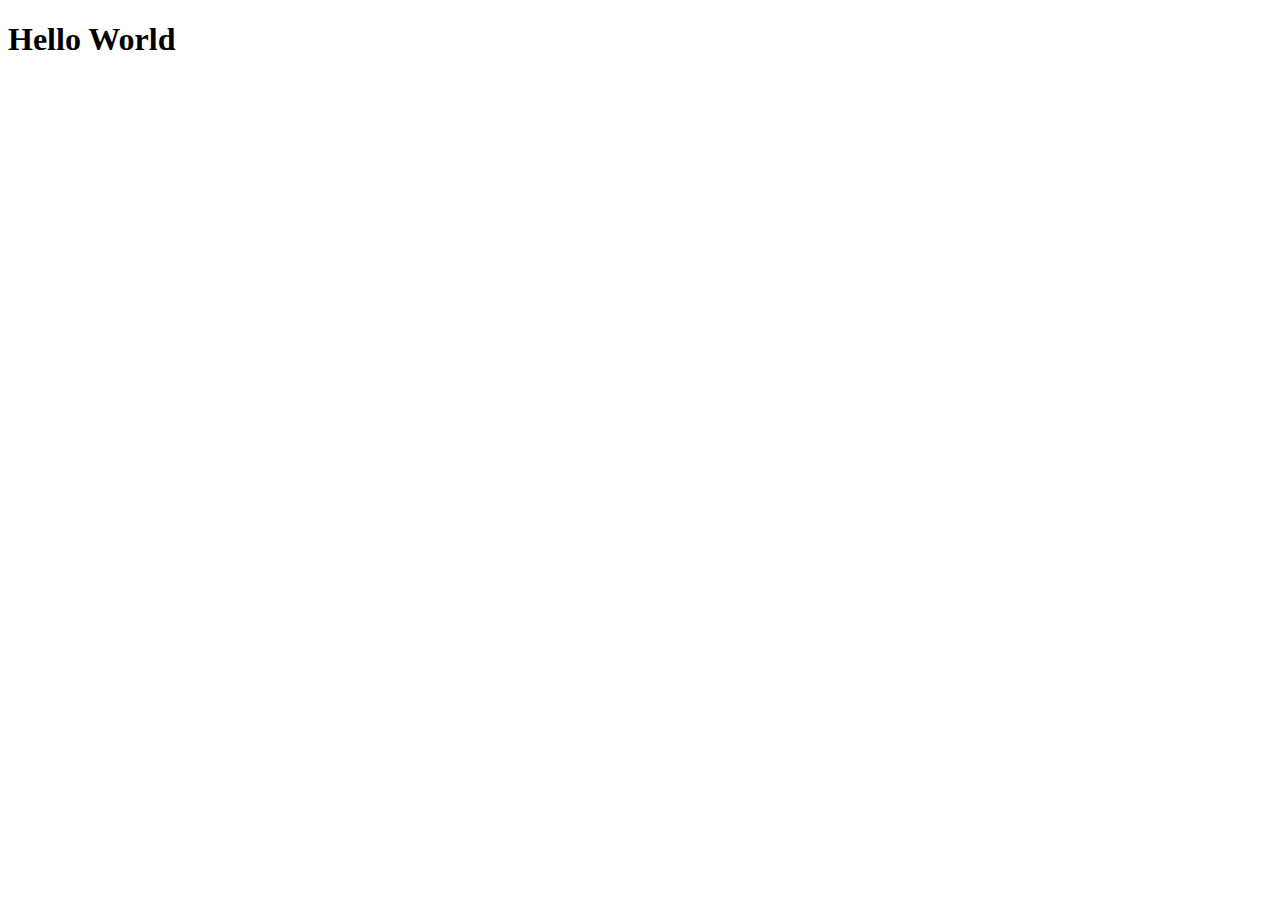
==== client/index.html @ 0aa86fb6 "Added my project" ====
<!DOCTYPE html>
<html>

<head>
    <meta charset="utf-8" />
    <meta http-equiv="X-UA-Compatible" content="IE=edge">
    <title>GithubApp</title>
    <meta name="viewport" content="width=device-width, initial-scale=1">
    <link rel="stylesheet" type="text/css" media="screen" href="main.css" />
    <script src="main.js"></script>
</head>

<body>
    <h1>Hello World</h1>
</body>

</html>
---- client/main.css ----
/* LET THE STYLING BEGIN */
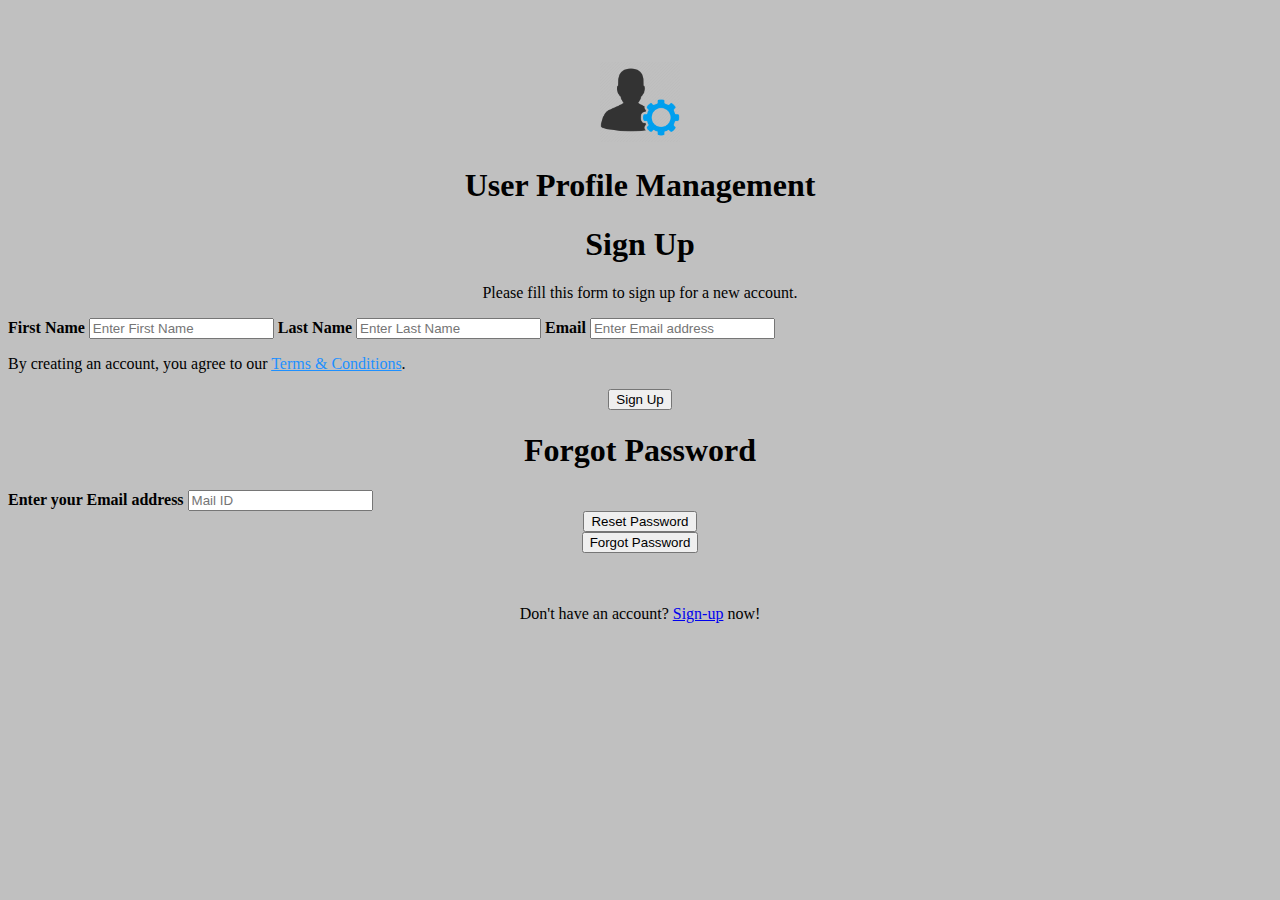
==== commit 2243e56e: "Update index.html" ====
--- a/client/index.html
+++ b/client/index.html
@@ -4,14 +4,82 @@
 <head>
     <meta charset="utf-8" />
     <meta http-equiv="X-UA-Compatible" content="IE=edge">
-    <title>GithubApp</title>
+    <title>UserApp</title>
     <meta name="viewport" content="width=device-width, initial-scale=1">
     <link rel="stylesheet" type="text/css" media="screen" href="main.css" />
     <script src="main.js"></script>
+	<script src="https://static.zohocdn.com/catalyst/sdk/js/3.0.0/catalystWebSDK.js"></script>
+    <script src="/__catalyst/sdk/init.js"></script>
+    <script>
+	catalyst.auth.signIn("login");
+    </script>
 </head>
 
-<body>
-    <h1>Hello World</h1>
+<body style="background:#c0c0c0;">
+    <header>
+        <center>    <br> <br> <br>
+            <img width="80px" height="80px"
+                src="[data-uri]">
+            <h1>User Profile Management</h1>
+        </center>
+    </header>
+    <div class="login" id="login"></div>
+
+
+
+    <div class="signup" id="signup">
+        <form class="modal-content" onsubmit="return false;">
+            <div class="container">
+                <center>
+                    <h1>Sign Up</h1>
+                    <p>Please fill this form to sign up for a new account.</p>
+                </center>
+                <label for="firstname"><b>First Name</b></label>
+                <input id="firstname" type="text" placeholder="Enter First Name" name="firstname" required>
+
+                <label for="lastname"><b>Last Name</b></label>
+                <input id="lastname" type="text" placeholder="Enter Last Name" name="lastname" required>
+
+                <label for="email"><b>Email</b></label>
+                <input id="mailid" type="text" placeholder="Enter Email address" name="email" required>
+
+                <p>By creating an account, you agree to our <a href="https://www.zoho.com/catalyst/terms.html"
+  target="_blank" style="color:dodgerblue">Terms & Conditions</a>.</p>
+
+                <div class="clearfix">
+                    <center> <button class="signupfnbtn" type="submit" onclick="signupAction(this)"
+                            class="signupbtn">Sign Up</button></center>
+                </div>
+            </div>
+        </form>
+    </div>
+
+
+
+    <div class="forgotpwd" id="forgotpwd">
+        <form class="modal-content" onsubmit="return false;">
+            <div class="container">
+                <center>
+                    <h1>Forgot Password</h1>
+                </center>
+                <label for="mailid"><b>Enter your Email address</b></label>
+                <input id="emailid" type="text" placeholder="Mail ID" name="mailid" required>
+
+                <div class="clearfix">
+                    <center> <button class="pwdfnbtn" type="submit" onclick="forgotPassword(this)" class="signupbtn">Reset
+                            Password</button></center>
+                </div>
+            </div>
+        </form>
+    </div>
+
+
+    <center>
+        <div id="buttons">
+            <button class="seperatebtn" onclick="showDiv('pwd')">Forgot Password</button><br><br><br>
+            <p class="homepage">Don't have an account? <a href=# onclick="showDiv('signup')">Sign-up</a> now!</p>
+        </div>
+    </center>
 </body>
 
-</html>+</html>
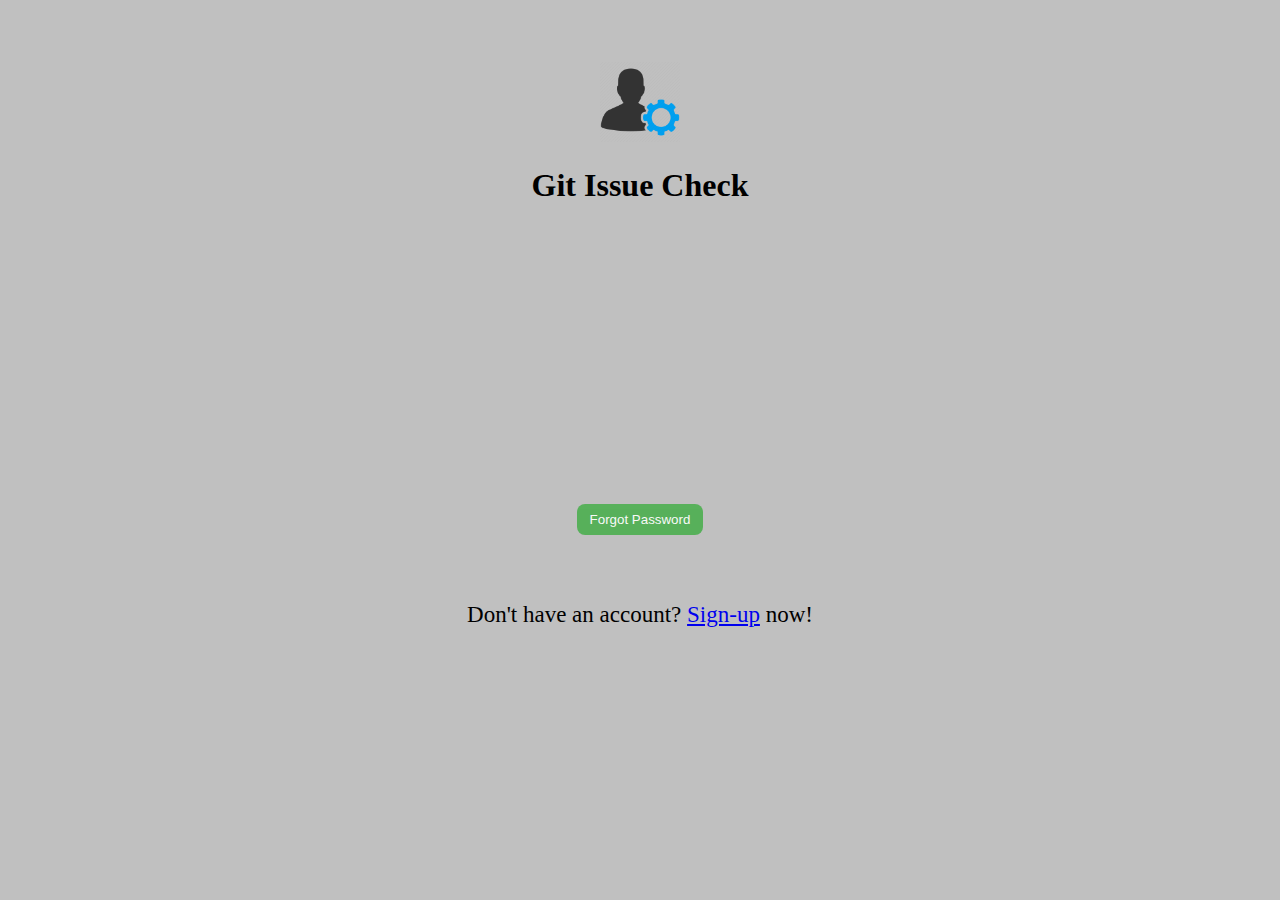
==== commit 2b95dd1c: "Update index.html" ====
--- a/client/index.html
+++ b/client/index.html
@@ -20,7 +20,7 @@
         <center>    <br> <br> <br>
             <img width="80px" height="80px"
                 src="[data-uri]">
-            <h1>User Profile Management</h1>
+            <h1>Git Issue Check</h1>
         </center>
     </header>
     <div class="login" id="login"></div>
--- a/client/main.css
+++ b/client/main.css
@@ -1 +1,136 @@
-/* LET THE STYLING BEGIN */+div.login {
+    padding-top: 10px;
+    height: 260px;
+    width: 500px;
+    margin: 0 auto;
+}
+
+div.signup {
+    display: none;
+}
+
+div.forgotpwd {
+    display: none;
+}
+
+
+/* Full-width input fields */
+input[type=text] {
+    width: 90%;
+    padding: 15px;
+    margin: 15px 0 22px 0;
+    display: inline-block;
+    border: none;
+    background: #f1f1f1;
+    border-radius: 8px;
+}
+
+/* Add a background color when the inputs get focus */
+input[type=text]:focus,
+input[type=password]:focus {
+    background-color: #ddd;
+    outline: none;
+}
+
+/* Set a style for all buttons */
+button {
+    background-color: #4CAF50;
+    color: white;
+    padding: 14px;
+    margin: 8px 0;
+    border: none;
+    cursor: pointer;
+    width: 200%;
+    opacity: 0.9;
+}
+
+button:hover {
+    opacity: 1;
+}
+
+/* Float cancel and signup buttons and add an equal width */
+.seperatebtn{
+    width: 10%;
+    padding: 8px;
+    border-radius: 8px;
+}
+
+.signupbtn {
+    width: 10%;
+    padding: 8px;
+    border-radius: 8px;
+}
+
+.signupfnbtn {
+    width: 20%;
+    padding: 8px;
+    border-radius: 8px;
+}
+
+.pwdfnbtn {
+    width: 40%;
+    padding: 8px;
+    border-radius: 8px;
+}
+
+/* The Modal (background) */
+.modal {
+    display: none;
+    /* Hidden by default */
+    position: fixed;
+    /* Stay in place */
+    z-index: 1;
+    /* Sit on top */
+    left: 0;
+    top: 0;
+    width: 100%;
+    /* Full width */
+    height: 100%;
+    /* Full height */
+    overflow: auto;
+    /* Enable scroll if needed */
+    background-color: #474e5d;
+}
+
+/* Modal Content/Box */
+.modal-content {
+    background-color: #c0c0c0;
+    margin: 5% auto 15% auto;
+    /* 5% from the top, 15% from the bottom and centered */
+    width: 25%;
+    /* Could be more or less, depending on screen size */
+}
+
+/* The Close Button (x) */
+.close {
+    position: absolute;
+    right: 35px;
+    top: 15px;
+    font-size: 40px;
+    font-weight: bold;
+    color: #f1f1f1;
+}
+
+.close:hover,
+.close:focus {
+    color: #f44336;
+    cursor: pointer;
+}
+
+/* Clear floats */
+.clearfix::after {
+    content: "";
+    clear: both;
+    display: table;
+}
+
+p.homepage{
+    font-size: 23px;
+}
+
+/* Change styles for cancel button and signup button on extra small screens */
+@media screen and (max-width: 100px) {
+    .signupbtn {
+        width: 100%;
+    }
+}
